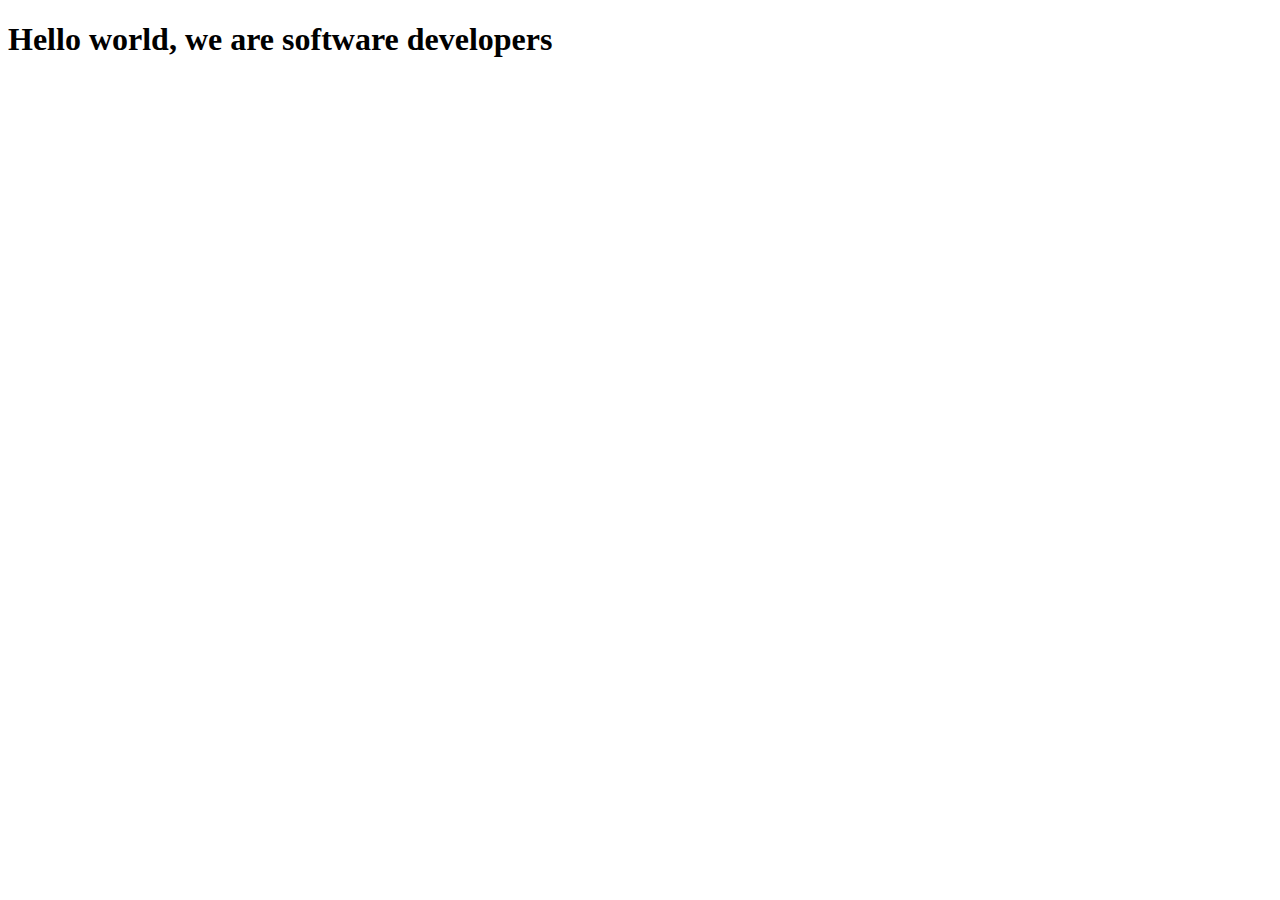
==== fcc-test-suite-template-master/fcc-test-suite-template-master/index.html @ c282e5a5 "Second commit" ====
<!DOCTYPE html>
<html lang="en">
  <head>
    <meta charset="UTF-8" />
    <title>Fork Me! FCC: Test Suite Template</title>
    <link rel="stylesheet" href="css/style.css" />
  </head>

  <body>
    <script src="https://cdn.freecodecamp.org/testable-projects-fcc/v1/bundle.js"></script>

    <h1>Hello world, we are software developers</h1>
    <script src="js/index.js"></script>
  </body>
</html>
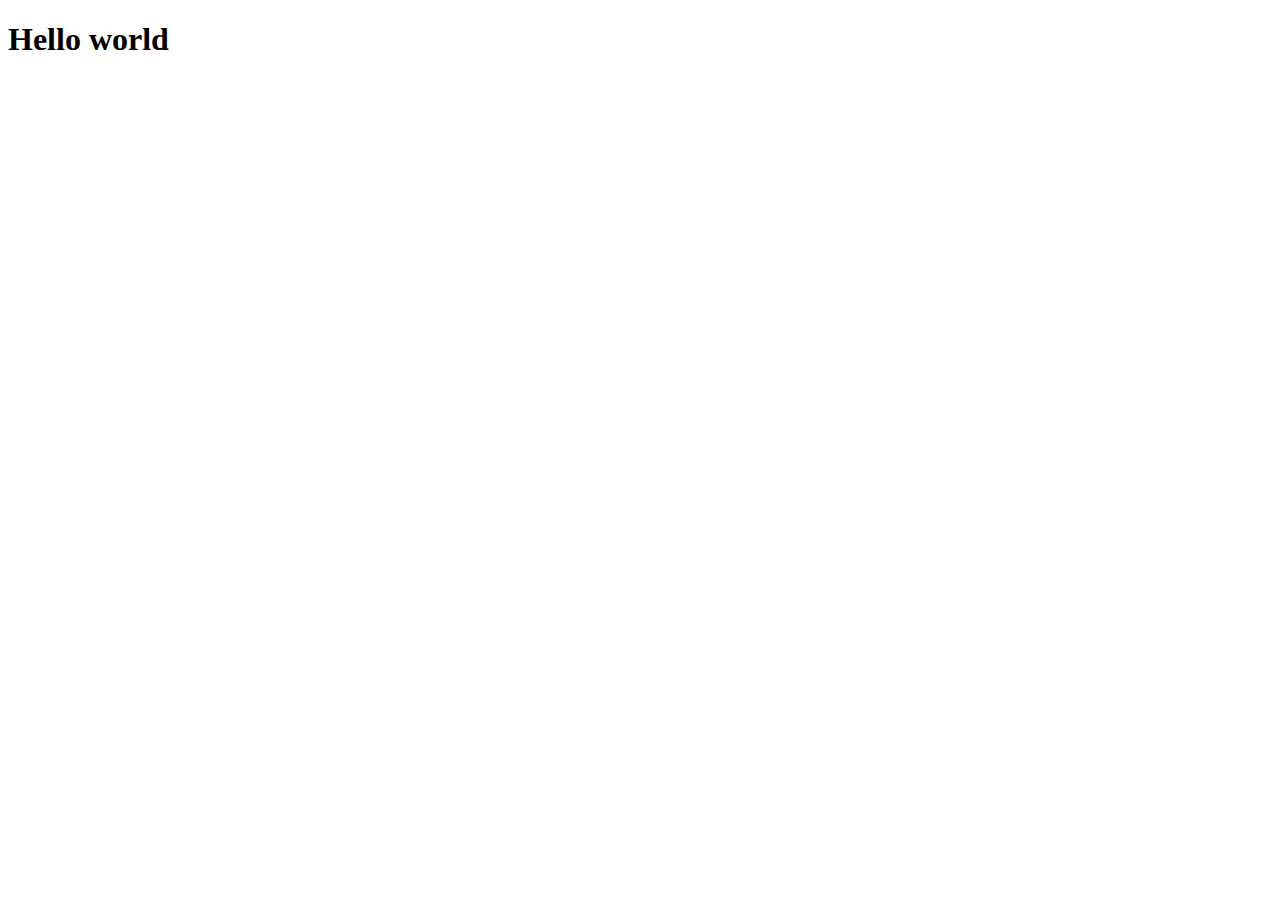
==== commit 5247c422: "First commit" ====
--- a/fcc-test-suite-template-master/fcc-test-suite-template-master/index.html
+++ b/fcc-test-suite-template-master/fcc-test-suite-template-master/index.html
@@ -9,7 +9,7 @@
   <body>
     <script src="https://cdn.freecodecamp.org/testable-projects-fcc/v1/bundle.js"></script>
 
-    <h1>Hello world, we are software developers</h1>
+    <h1>Hello world</h1>
     <script src="js/index.js"></script>
   </body>
 </html>
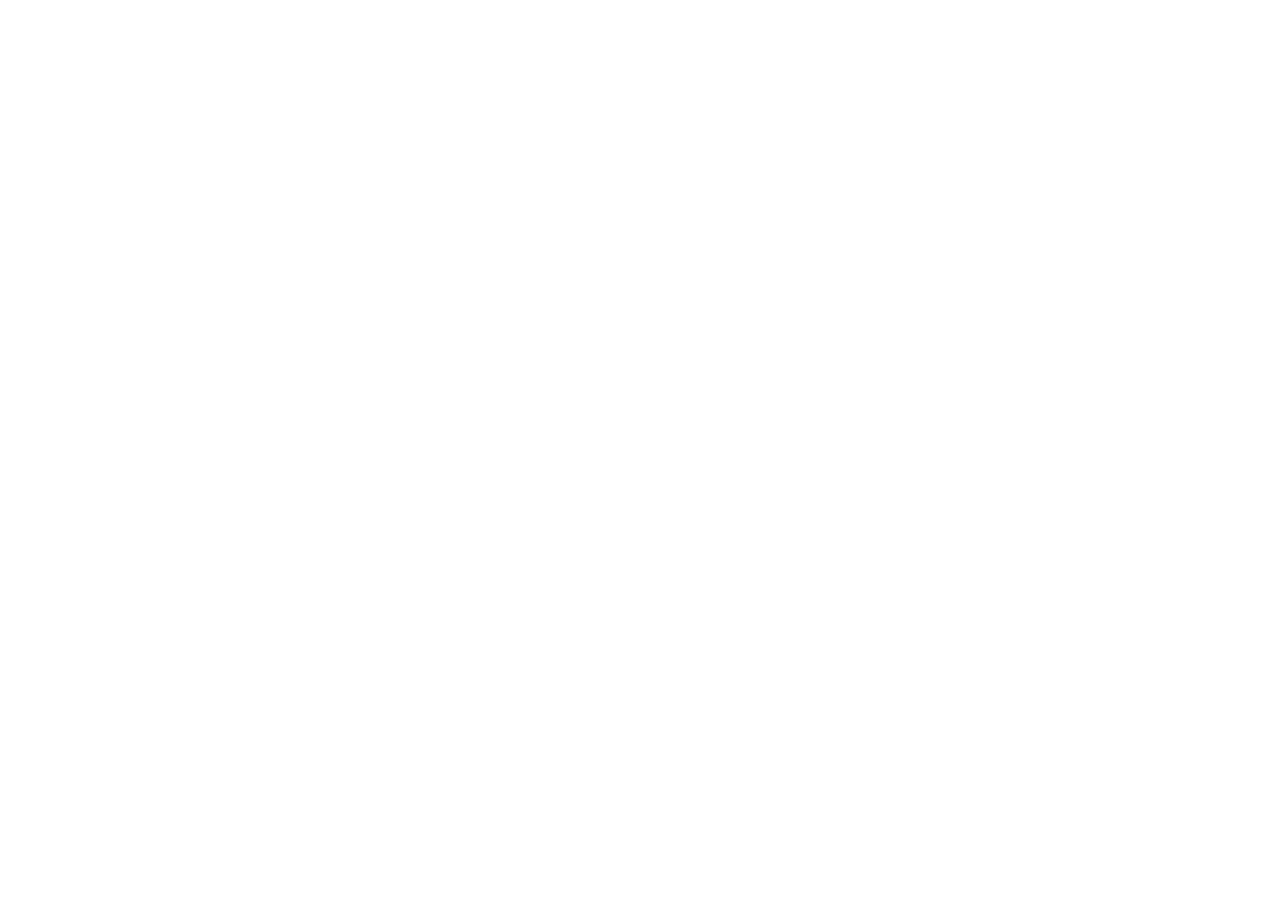
==== commit 9bd060fb: "added elements to index.html file" ====
--- a/fcc-test-suite-template-master/fcc-test-suite-template-master/index.html
+++ b/fcc-test-suite-template-master/fcc-test-suite-template-master/index.html
@@ -9,7 +9,38 @@
   <body>
     <script src="https://cdn.freecodecamp.org/testable-projects-fcc/v1/bundle.js"></script>
 
-    <h1>Hello world</h1>
+    <main id="main-doc">
+      <section class="main-section">
+        <header>
+          <h1></h1>
+        </header>
+      </section>
+      <section class="main-section">
+        <header>
+          <h1></h1>
+        </header>
+      </section>
+      <section class="main-section">
+        <header>
+          <h1></h1>
+        </header>
+      </section>
+      <section class="main-section">
+        <header>
+          <h1></h1>
+        </header>
+      </section>
+      <section class="main-section">
+        <header>
+          <h1></h1>
+        </header>
+      </section>
+      <section class="main-section">
+        <header>
+          <h1></h1>
+        </header>
+      </section>
+    </main>
     <script src="js/index.js"></script>
   </body>
 </html>
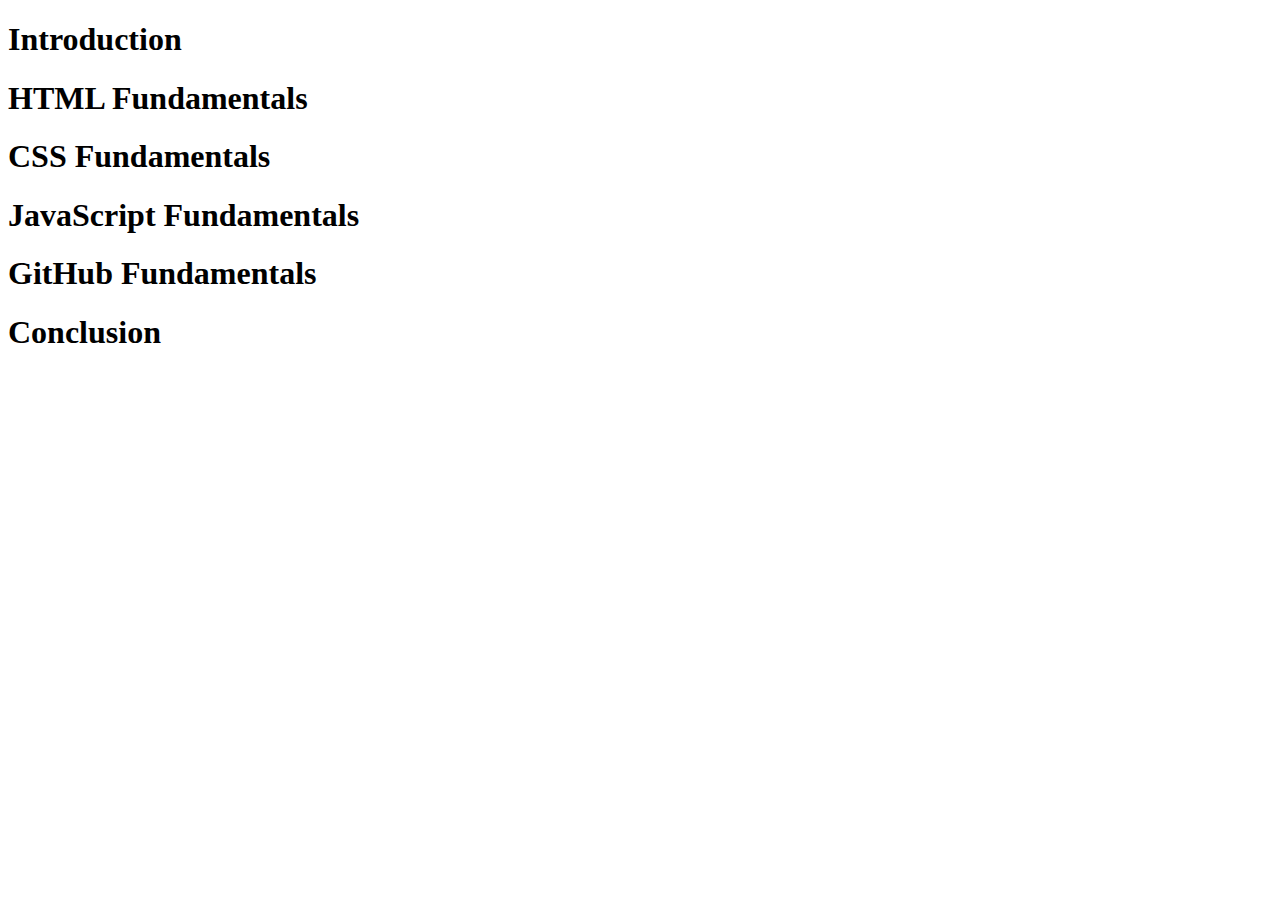
==== commit bdb89db6: "4_5_6 commits" ====
--- a/fcc-test-suite-template-master/fcc-test-suite-template-master/index.html
+++ b/fcc-test-suite-template-master/fcc-test-suite-template-master/index.html
@@ -10,34 +10,51 @@
     <script src="https://cdn.freecodecamp.org/testable-projects-fcc/v1/bundle.js"></script>
 
     <main id="main-doc">
-      <section class="main-section">
+      <section class="main-section" id="Introduction">
         <header>
-          <h1></h1>
+          <h1>Introduction</h1>
+          <p></p>
+          <p></p>
+          <code></code>
         </header>
       </section>
-      <section class="main-section">
+      <section class="main-section" id="HTML_Fundamentals">
         <header>
-          <h1></h1>
+          <h1>HTML Fundamentals</h1>
+          <p></p>
+          <p></p>
+          <code></code>
         </header>
       </section>
-      <section class="main-section">
+      <section class="main-section" id="CSS_Fundamentals">
         <header>
-          <h1></h1>
+          <h1>CSS Fundamentals</h1>
+          <p></p>
+          <p></p>
+          <code></code>
         </header>
       </section>
-      <section class="main-section">
+      <section class="main-section" id="JavaScript_Fundamentals">
         <header>
-          <h1></h1>
+          <h1>JavaScript Fundamentals</h1>
+          <p></p>
+          <p></p>
+          <code></code>
         </header>
       </section>
-      <section class="main-section">
+      <section class="main-section" id="GitHub_Fundamentals">
         <header>
-          <h1></h1>
+          <h1>GitHub Fundamentals</h1>
+          <p></p>
+          <p></p>
+          <code></code>
         </header>
       </section>
-      <section class="main-section">
+      <section class="main-section" id="Conclusion">
         <header>
-          <h1></h1>
+          <h1>Conclusion</h1>
+          <p></p>
+          <p></p>
         </header>
       </section>
     </main>
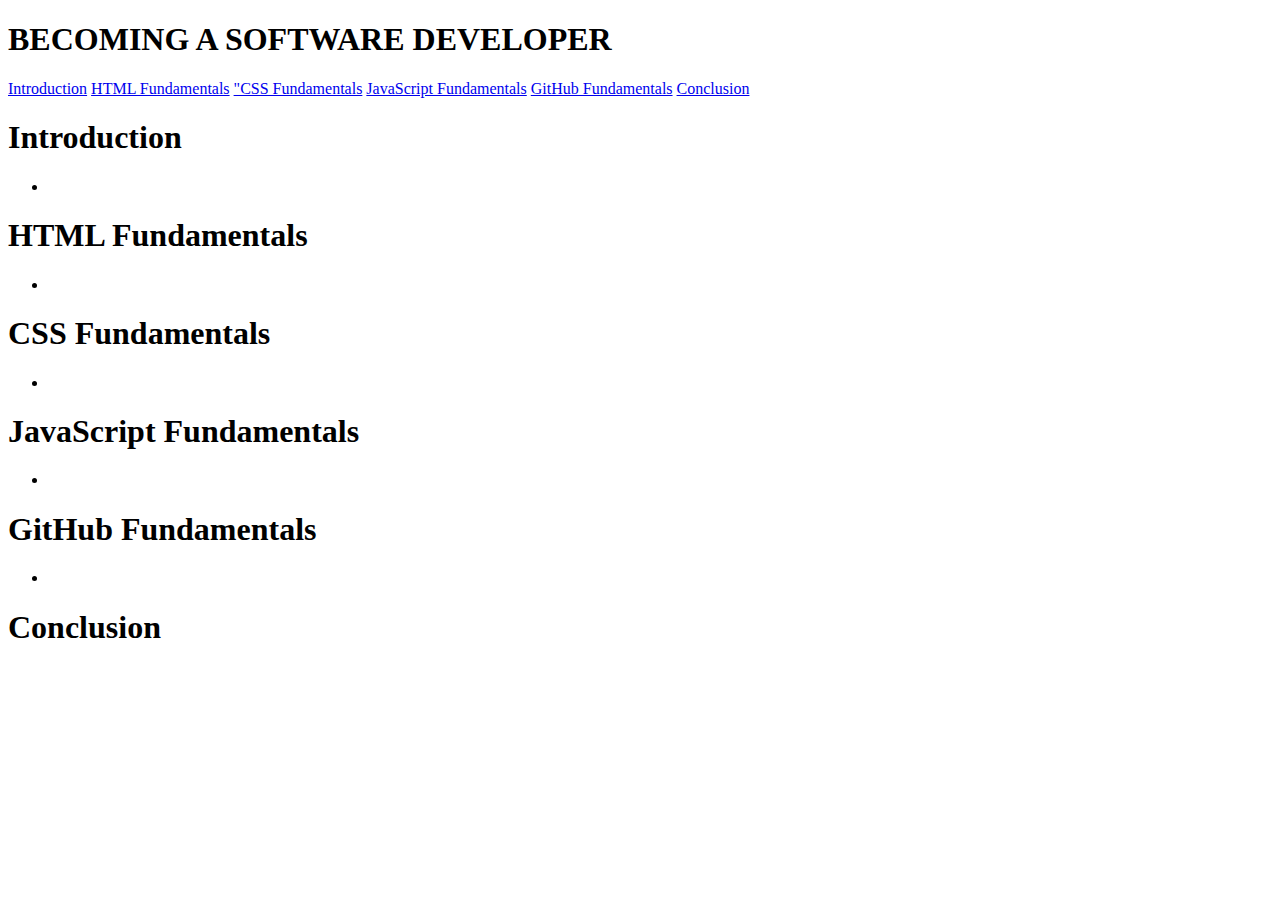
==== commit 1ef1f899: "Added lines 7 8 9 10 11" ====
--- a/fcc-test-suite-template-master/fcc-test-suite-template-master/index.html
+++ b/fcc-test-suite-template-master/fcc-test-suite-template-master/index.html
@@ -8,7 +8,19 @@
 
   <body>
     <script src="https://cdn.freecodecamp.org/testable-projects-fcc/v1/bundle.js"></script>
-
+    <nav id="navbar">
+      <header>
+        <h1>BECOMING A SOFTWARE DEVELOPER</h1>
+        <a href="#Introduction" class="nav-link">Introduction</a>
+        <a href="#HTML_Fundamentals" class="nav-link">HTML Fundamentals</a>
+        <a href="#CSS_Fundamentals" class="nav-link">"CSS Fundamentals</a>
+        <a href="#JavaScript_Fundamentals" class="nav-link"
+          >JavaScript Fundamentals</a
+        >
+        <a href="#GitHub_Fundamentals" class="nav-link">GitHub Fundamentals</a>
+        <a href="#Conclusion" class="nav-link">Conclusion</a>
+      </header>
+    </nav>
     <main id="main-doc">
       <section class="main-section" id="Introduction">
         <header>
@@ -16,6 +28,9 @@
           <p></p>
           <p></p>
           <code></code>
+          <ul>
+            <li></li>
+          </ul>
         </header>
       </section>
       <section class="main-section" id="HTML_Fundamentals">
@@ -24,6 +39,9 @@
           <p></p>
           <p></p>
           <code></code>
+          <ul>
+            <li></li>
+          </ul>
         </header>
       </section>
       <section class="main-section" id="CSS_Fundamentals">
@@ -32,6 +50,9 @@
           <p></p>
           <p></p>
           <code></code>
+          <ul>
+            <li></li>
+          </ul>
         </header>
       </section>
       <section class="main-section" id="JavaScript_Fundamentals">
@@ -40,6 +61,9 @@
           <p></p>
           <p></p>
           <code></code>
+          <ul>
+            <li></li>
+          </ul>
         </header>
       </section>
       <section class="main-section" id="GitHub_Fundamentals">
@@ -48,6 +72,9 @@
           <p></p>
           <p></p>
           <code></code>
+          <ul>
+            <li></li>
+          </ul>
         </header>
       </section>
       <section class="main-section" id="Conclusion">
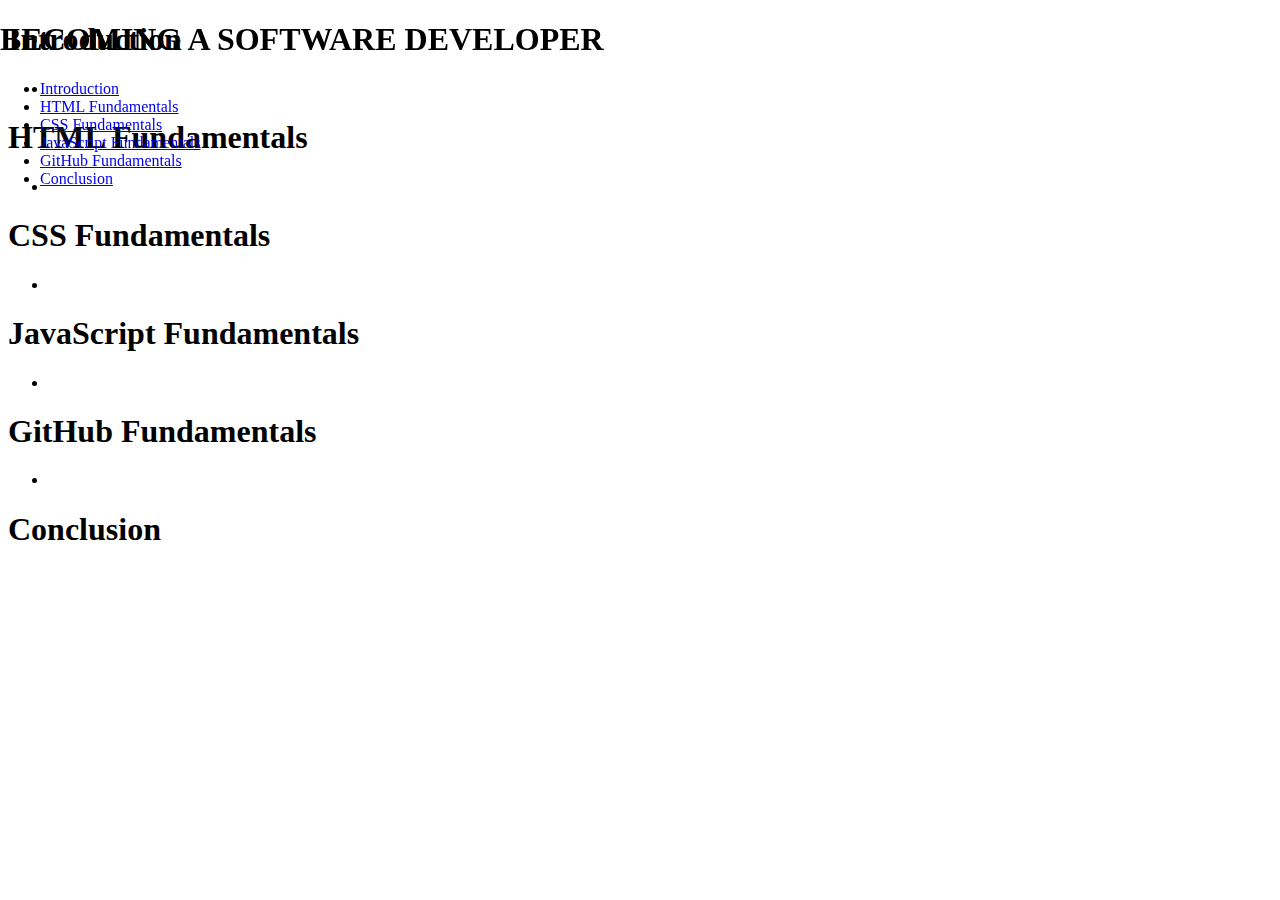
==== commit 7bcfe209: "12_13_14 commits" ====
--- a/fcc-test-suite-template-master/fcc-test-suite-template-master/index.html
+++ b/fcc-test-suite-template-master/fcc-test-suite-template-master/index.html
@@ -11,14 +11,27 @@
     <nav id="navbar">
       <header>
         <h1>BECOMING A SOFTWARE DEVELOPER</h1>
+        <ul>
+          <li>
         <a href="#Introduction" class="nav-link">Introduction</a>
+      </li>
+      <li>
         <a href="#HTML_Fundamentals" class="nav-link">HTML Fundamentals</a>
-        <a href="#CSS_Fundamentals" class="nav-link">"CSS Fundamentals</a>
+        </li>
+        <li>
+        <a href="#CSS_Fundamentals" class="nav-link">CSS Fundamentals</a>
+        </li>
+        <li>
         <a href="#JavaScript_Fundamentals" class="nav-link"
-          >JavaScript Fundamentals</a
-        >
+          >JavaScript Fundamentals</a>
+          </li>
+          <li>
         <a href="#GitHub_Fundamentals" class="nav-link">GitHub Fundamentals</a>
+        </li>
+        <li>
         <a href="#Conclusion" class="nav-link">Conclusion</a>
+        </li>
+        </ul>
       </header>
     </nav>
     <main id="main-doc">
--- a/fcc-test-suite-template-master/fcc-test-suite-template-master/css/style.css
+++ b/fcc-test-suite-template-master/fcc-test-suite-template-master/css/style.css
@@ -0,0 +1,22 @@
+body{
+	position: relative;
+}
+#navbar{
+	position: fixed;
+	left:0;
+	top: 0;
+	width:300; 
+}
+@media  only screen and (max-width: 560px){
+	#navbar{
+		position: fixed;
+		top: 0;
+		right: 0;
+	}
+}
+@media only screen and (max-width: 400px) {
+  #main-doc {
+  	background-color: blue;
+    margin-left: -10px;
+  }
+
